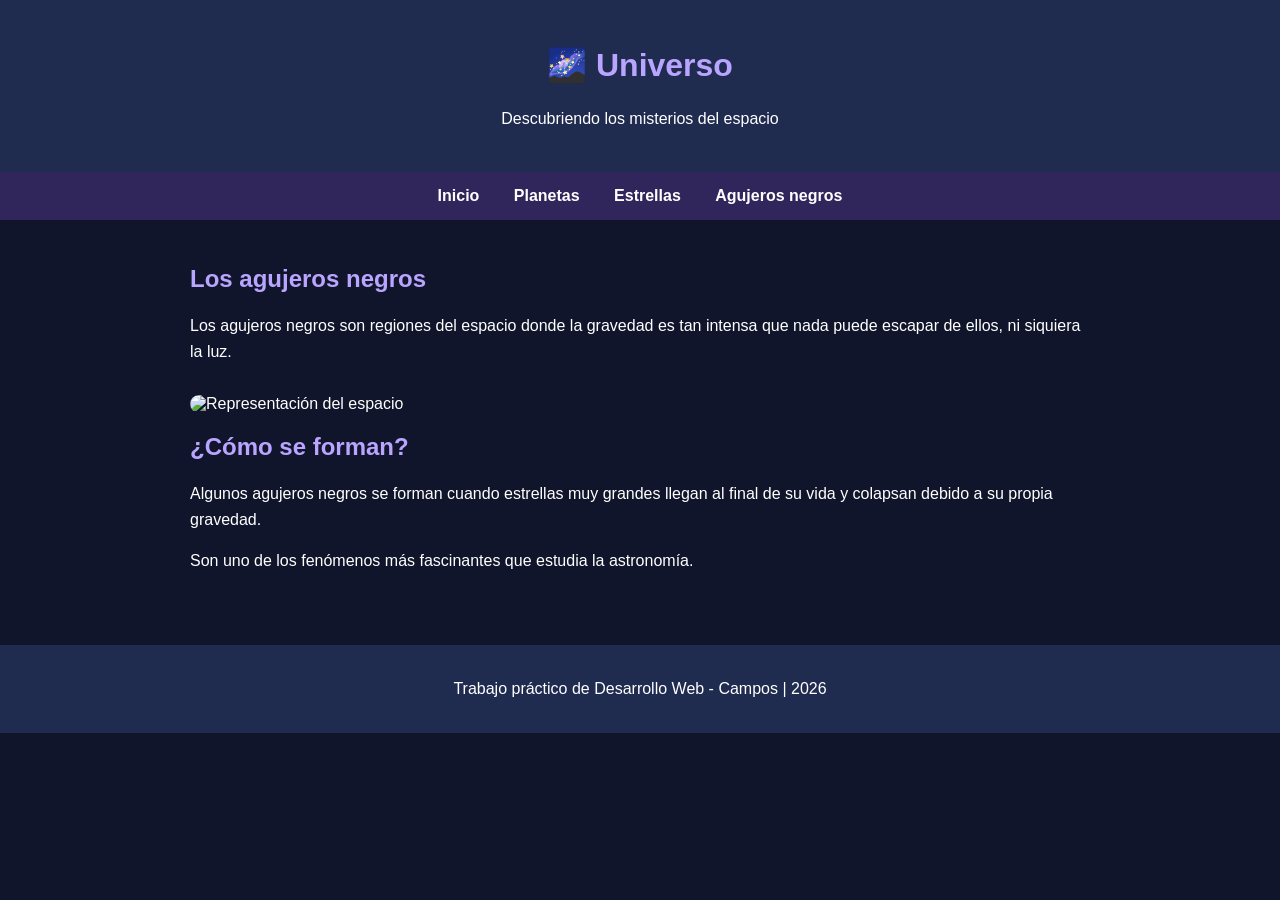
==== agujeros-negros.html @ 3bca6eb3 "tp-final" ====
<!DOCTYPE html>
<html lang="es">
<head>
    <meta charset="UTF-8">
    <meta name="viewport" content="width=device-width, initial-scale=1.0">
    <title>Universo - Agujeros negros</title>
    <link rel="stylesheet" href="style.css">
</head>
<body>

    <header>
        <h1>🌌 Universo</h1>
        <p>Descubriendo los misterios del espacio</p>
    </header>

    <nav>
        <a href="index.html">Inicio</a>
        <a href="planetas.html">Planetas</a>
        <a href="estrellas.html">Estrellas</a>
        <a href="agujeros-negros.html">Agujeros negros</a>
    </nav>

    <main>
        <h2>Los agujeros negros</h2>
        <p>Los agujeros negros son regiones del espacio donde la gravedad es tan intensa que nada puede escapar de ellos, ni siquiera la luz.</p>

        <img src="https://images.unsplash.com/photo-1462331940025-496dfbfc7564?w=900" alt="Representación del espacio">

        <h2>¿Cómo se forman?</h2>
        <p>Algunos agujeros negros se forman cuando estrellas muy grandes llegan al final de su vida y colapsan debido a su propia gravedad.</p>

        <p>Son uno de los fenómenos más fascinantes que estudia la astronomía.</p>
    </main>

    <footer>
        <p>Trabajo práctico de Desarrollo Web - Campos | 2026</p>
    </footer>

</body>
</html>
---- style.css ----
body {
    margin: 0;
    font-family: Arial, sans-serif;
    background-color: #10152b;
    color: white;
}

header {
    background-color: #202b50;
    text-align: center;
    padding: 25px;
}

header h1 {
    color: #b9a5ff;
}

nav {
    background-color: #30265c;
    text-align: center;
    padding: 15px;
}

nav a {
    color: white;
    text-decoration: none;
    margin: 15px;
    font-weight: bold;
}

nav a:hover {
    color: #b9a5ff;
}

main {
    max-width: 900px;
    margin: auto;
    padding: 25px;
}

h2 {
    color: #b9a5ff;
}

p {
    line-height: 1.6;
}

img {
    width: 100%;
    max-height: 400px;
    object-fit: cover;
    border-radius: 10px;
    margin-top: 15px;
}

footer {
    background-color: #202b50;
    text-align: center;
    padding: 15px;
    margin-top: 30px;
}
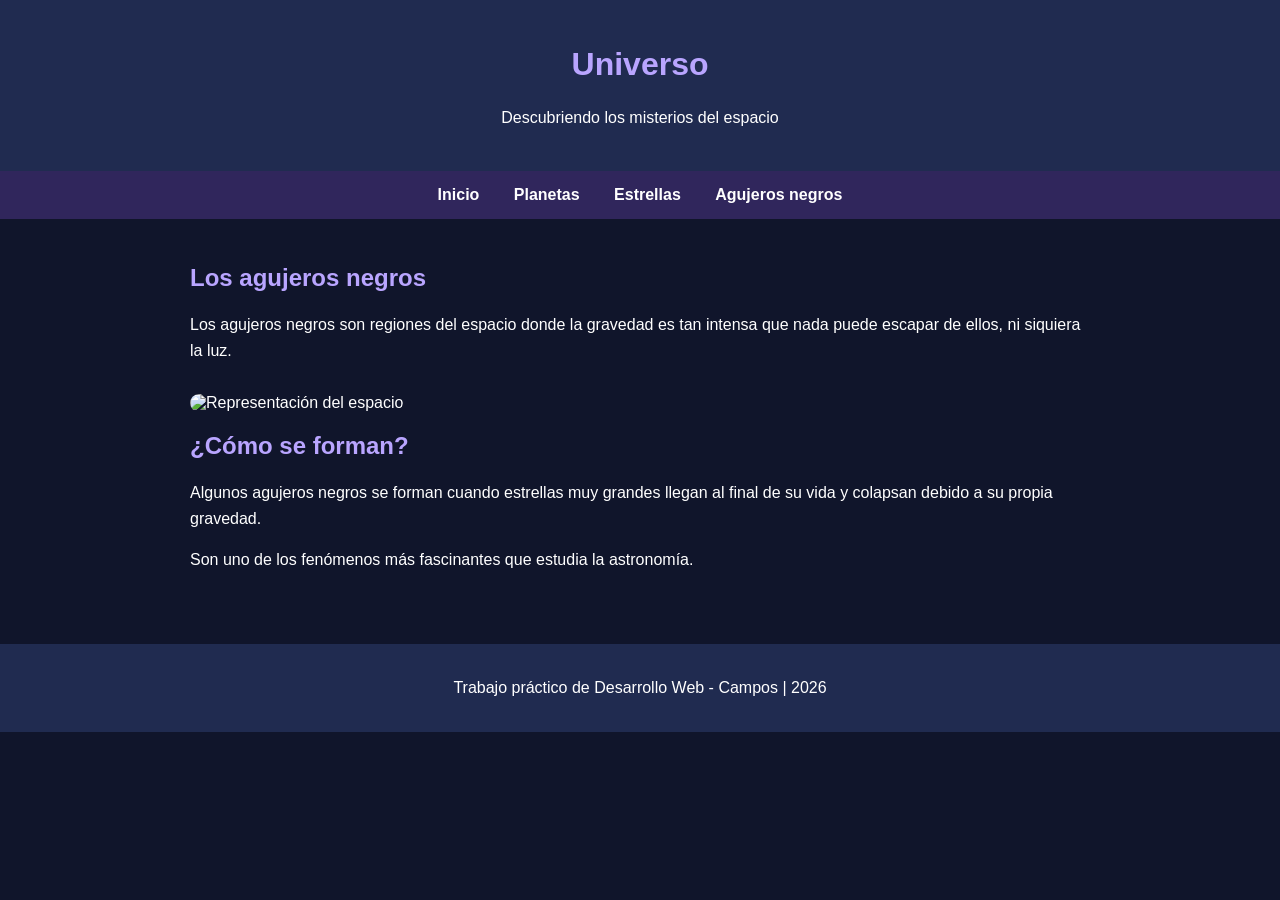
==== commit 8284e4ff: "tp" ====
--- a/agujeros-negros.html
+++ b/agujeros-negros.html
@@ -10,7 +10,7 @@
 <body>
 
     <header>
-        <h1>🌌 Universo</h1>
+        <h1>Universo</h1>
         <p>Descubriendo los misterios del espacio</p>
     </header>
 
